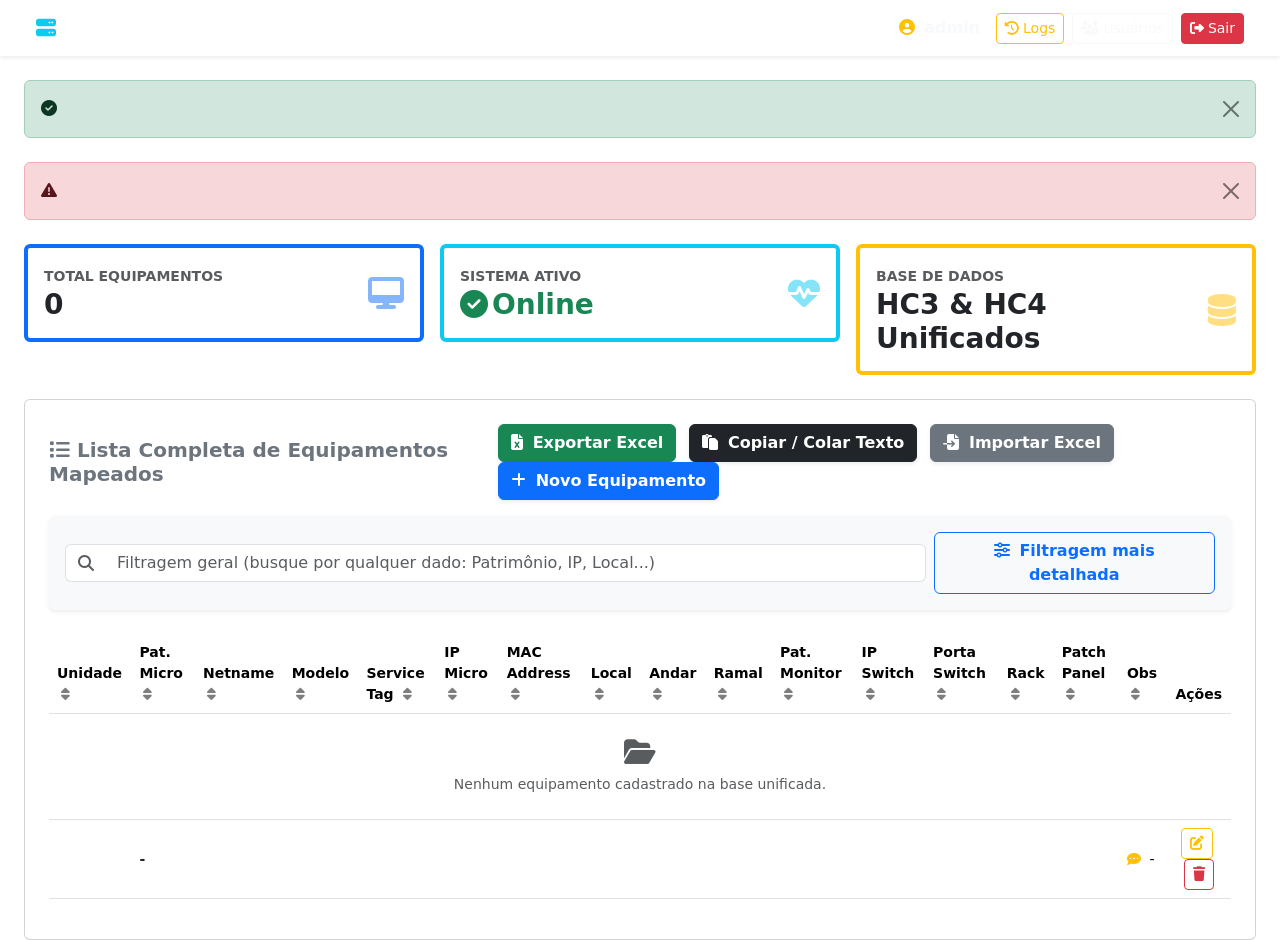
==== src/main/resources/templates/index.html @ 3ecfd711 "feat: Sistema de Inventario HC3/HC4 com MySQL, Docker, Swagger e Logs" ====
<!DOCTYPE html>
<html xmlns:th="http://www.thymeleaf.org"
      xmlns:sec="http://www.thymeleaf.org/extras/spring-security">
<head>
    <meta charset="UTF-8">
    <meta name="viewport" content="width=device-width, initial-scale=1.0">
    <title>Inventário TI - HC3 & HC4</title>
    <!-- Bootstrap & FontAwesome -->
    <link href="https://cdn.jsdelivr.net/npm/bootstrap@5.3.2/dist/css/bootstrap.min.css" rel="stylesheet">
    <link href="https://cdnjs.cloudflare.com/ajax/libs/font-awesome/6.4.0/css/all.min.css" rel="stylesheet">
    <!-- Arquivo CSS Externo via Thymeleaf -->
    <link rel="stylesheet" th:href="@{/css/estilo.css}">
</head>
<body>

<!-- Menu Superior Navbar -->
<nav class="navbar navbar-expand-lg navbar-dark navbar-custom shadow-sm mb-4">
    <div class="container-fluid mx-4">
        <a class="navbar-brand fw-bold" href="/">
            <i class="fa-solid fa-server me-2 text-info"></i>Inventário Unificado HC3 / HC4
        </a>
        <div class="d-flex align-items-center">
            <span class="navbar-text me-3 text-light">
                <i class="fa-solid fa-circle-user me-1 text-warning"></i>
                <strong sec:authentication="name">admin</strong>
            </span>
            <a sec:authorize="hasRole('MASTER')" href="/logs" class="btn btn-outline-warning btn-sm me-2">
                <i class="fa-solid fa-clock-rotate-left me-1"></i>Logs
            </a>
            <a sec:authorize="hasAnyRole('ADMIN', 'MASTER')" href="/usuarios" class="btn btn-outline-light btn-sm me-2">
                <i class="fa-solid fa-users-gear me-1"></i>Usuários
            </a>
            <form th:action="@{/logout}" method="post" class="d-inline">
                <button type="submit" class="btn btn-danger btn-sm">
                    <i class="fa-solid fa-right-from-bracket me-1"></i>Sair
                </button>
            </form>
        </div>
    </div>
</nav>

<!-- Conteúdo Principal -->
<div class="container-fluid px-4">

    <!-- Mensagens de Alerta (Sucesso / Erro) -->
    <div th:if="${sucesso}" class="alert alert-success alert-dismissible fade show mb-4" role="alert">
        <i class="fa-solid fa-circle-check me-2"></i><span th:text="${sucesso}"></span>
        <button type="button" class="btn-close" data-bs-dismiss="alert" aria-label="Close"></button>
    </div>
    <div th:if="${erro}" class="alert alert-danger alert-dismissible fade show mb-4" role="alert">
        <i class="fa-solid fa-triangle-exclamation me-2"></i><span th:text="${erro}"></span>
        <button type="button" class="btn-close" data-bs-dismiss="alert" aria-label="Close"></button>
    </div>

    <!-- CARDS INFORMATIVOS INTERATIVOS -->
    <div class="row g-3 mb-4">
        <!-- 1. TOTAL EQUIPAMENTOS -->
        <div class="col-md-4">
            <div class="card card-box bg-white p-3 border-start border-4 border-primary"
                 data-bs-toggle="tooltip"
                 data-bs-placement="top"
                 th:title="'HC3: ' + ${totalHc3 != null ? totalHc3 : 0} + ' | HC4: ' + ${totalHc4 != null ? totalHc4 : 0}"
                 style="cursor: pointer;">
                <div class="d-flex justify-content-between align-items-center">
                    <div>
                        <span class="text-muted small fw-bold">TOTAL EQUIPAMENTOS</span>
                        <h3 class="fw-bold mb-0" th:text="${equipamentos != null ? equipamentos.size() : 0}">0</h3>
                    </div>
                    <i class="fa-solid fa-desktop fa-2x text-primary opacity-50"></i>
                </div>
            </div>
        </div>

        <!-- 2. SISTEMA ATIVO -->
        <div class="col-md-4">
            <div class="card card-box bg-white p-3 border-start border-4 border-info"
                 data-bs-toggle="modal" data-bs-target="#modalHealthCheck"
                 style="cursor: pointer;" title="Clique para ver o status de saúde do sistema">
                <div class="d-flex justify-content-between align-items-center">
                    <div>
                        <span class="text-muted small fw-bold">SISTEMA ATIVO</span>
                        <h3 class="fw-bold mb-0 text-success"><i class="fa-solid fa-check-circle me-1"></i>Online</h3>
                    </div>
                    <i class="fa-solid fa-heart-pulse fa-2x text-info opacity-50"></i>
                </div>
            </div>
        </div>

        <!-- 3. BASE DE DADOS -->
        <div class="col-md-4">
            <div class="card card-box bg-white p-3 border-start border-4 border-warning"
                 onclick="alternarFiltroBase()"
                 style="cursor: pointer;" title="Clique para alternar o filtro de Unidade">
                <div class="d-flex justify-content-between align-items-center">
                    <div>
                        <span class="text-muted small fw-bold">BASE DE DADOS</span>
                        <h3 class="fw-bold mb-0 text-dark" id="labelBaseDados">HC3 & HC4 Unificados</h3>
                    </div>
                    <i class="fa-solid fa-database fa-2x text-warning opacity-50"></i>
                </div>
            </div>
        </div>
    </div>

    <!-- Tabela e Ações -->
    <div class="card card-box bg-white p-4">
        <div class="d-flex justify-content-between align-items-center mb-3">
            <h5 class="fw-bold text-secondary mb-0"><i class="fa-solid fa-list me-2"></i>Lista Completa de Equipamentos Mapeados</h5>

            <div sec:authorize="hasAnyRole('ADMIN', 'MASTER')">
                <button type="button" onclick="exportarExcelFiltrado()"
                        class="btn btn-success fw-bold shadow-sm me-2"
                        data-bs-toggle="tooltip" data-bs-placement="bottom"
                        title="Gera e baixa uma planilha Excel contendo apenas os dados atualmente filtrados na tela.">
                    <i class="fa-solid fa-file-excel me-1"></i> Exportar Excel
                </button>

                <span class="d-inline-block" data-bs-toggle="tooltip" data-bs-placement="bottom" title="Abre uma janela para colar linhas inteiras copiadas direto do Excel.">
                    <button type="button" class="btn btn-dark fw-bold shadow-sm me-2"
                            data-bs-toggle="modal" data-bs-target="#modalColarTexto">
                        <i class="fa-solid fa-paste me-1"></i> Copiar / Colar Texto
                    </button>
                </span>

                <span class="d-inline-block" data-bs-toggle="tooltip" data-bs-placement="bottom" title="Permite enviar um arquivo .xlsx para mesclar novos dados à base de dados.">
                    <button type="button" class="btn btn-secondary fw-bold shadow-sm me-2"
                            data-bs-toggle="modal" data-bs-target="#modalImportar">
                        <i class="fa-solid fa-file-import me-1"></i> Importar Excel
                    </button>
                </span>

                <a href="/equipamentos/novo" class="btn btn-primary fw-bold shadow-sm"
                   data-bs-toggle="tooltip" data-bs-placement="bottom"
                   title="Abre o formulário para cadastrar um único computador manualmente.">
                    <i class="fa-solid fa-plus me-1"></i> Novo Equipamento
                </a>
            </div>
        </div>

        <!-- PAINEL DE FILTRAGEM -->
        <div class="card bg-light border-0 p-3 mb-4 shadow-sm">
            <div class="row g-2 align-items-center">
                <div class="col-md-9">
                    <div class="input-group">
                        <span class="input-group-text bg-white border-end-0"><i class="fa-solid fa-magnifying-glass text-muted"></i></span>
                        <input type="text" id="filterGeral" class="form-control border-start-0" placeholder="Filtragem geral (busque por qualquer dado: Patrimônio, IP, Local...)" onkeyup="filtrarTabela()">
                    </div>
                </div>
                <div class="col-md-3 text-end">
                    <button type="button" id="btnToggleFiltro" class="btn btn-outline-primary w-100 fw-bold" onclick="toggleFiltroDetalhado()">
                        <i class="fa-solid fa-sliders me-1"></i> Filtragem mais detalhada
                    </button>
                </div>
            </div>

            <div id="painelFiltroDetalhado" class="row g-2 align-items-end mt-2 pt-2 border-top" style="display: none;">
                <div class="col-md-2">
                    <label class="form-label small fw-bold text-secondary mb-1"><i class="fa-solid fa-building me-1"></i>Unidade</label>
                    <select id="filterUnidade" class="form-select form-select-sm" onchange="sincronizarEFiltrar()">
                        <option value="">Todas</option>
                        <option value="HC3">HC3</option>
                        <option value="HC4">HC4</option>
                    </select>
                </div>

                <div class="col-md-2">
                    <label class="form-label small fw-bold text-secondary mb-1"><i class="fa-solid fa-computer me-1"></i>Netname</label>
                    <input type="text" id="filterNetname" class="form-control form-control-sm" placeholder="Ex: HC3-ADM" onkeyup="filtrarTabela()">
                </div>

                <div class="col-md-3">
                    <label class="form-label small fw-bold text-secondary mb-1"><i class="fa-solid fa-microchip me-1"></i>Modelo</label>
                    <input type="text" id="filterModelo" class="form-control form-control-sm" placeholder="Ex: Optiplex" onkeyup="filtrarTabela()">
                </div>

                <div class="col-md-2">
                    <label class="form-label small fw-bold text-secondary mb-1"><i class="fa-solid fa-location-dot me-1"></i>Local</label>
                    <input type="text" id="filterLocal" class="form-control form-control-sm" placeholder="Ex: Recepção" onkeyup="filtrarTabela()">
                </div>

                <div class="col-md-2">
                    <label class="form-label small fw-bold text-secondary mb-1"><i class="fa-solid fa-layer-group me-1"></i>Andar</label>
                    <input type="text" id="filterAndar" class="form-control form-control-sm" placeholder="Ex: Térreo" onkeyup="filtrarTabela()">
                </div>

                <div class="col-md-1">
                    <button type="button" class="btn btn-outline-danger btn-sm w-100" onclick="limparFiltros()" title="Limpar Filtros">
                        <i class="fa-solid fa-filter-circle-xmark"></i>
                    </button>
                </div>
            </div>
        </div>

        <!-- Tabela com Cabeçalhos Clicáveis para Ordenação -->
        <div class="table-responsive">
            <table class="table table-hover align-middle table-custom small" id="tabelaEquipamentos">
                <thead>
                <tr>
                    <th onclick="ordenarTabela(0)">Unidade <i class="fa-solid fa-sort ms-1 opacity-50"></i></th>
                    <th onclick="ordenarTabela(1)">Pat. Micro <i class="fa-solid fa-sort ms-1 opacity-50"></i></th>
                    <th onclick="ordenarTabela(2)">Netname <i class="fa-solid fa-sort ms-1 opacity-50"></i></th>
                    <th onclick="ordenarTabela(3)">Modelo <i class="fa-solid fa-sort ms-1 opacity-50"></i></th>
                    <th onclick="ordenarTabela(4)">Service Tag <i class="fa-solid fa-sort ms-1 opacity-50"></i></th>
                    <th onclick="ordenarTabela(5)">IP Micro <i class="fa-solid fa-sort ms-1 opacity-50"></i></th>
                    <th onclick="ordenarTabela(6)">MAC Address <i class="fa-solid fa-sort ms-1 opacity-50"></i></th>
                    <th onclick="ordenarTabela(7)">Local <i class="fa-solid fa-sort ms-1 opacity-50"></i></th>
                    <th onclick="ordenarTabela(8)">Andar <i class="fa-solid fa-sort ms-1 opacity-50"></i></th>
                    <th onclick="ordenarTabela(9)">Ramal <i class="fa-solid fa-sort ms-1 opacity-50"></i></th>
                    <th onclick="ordenarTabela(10)">Pat. Monitor <i class="fa-solid fa-sort ms-1 opacity-50"></i></th>
                    <th onclick="ordenarTabela(11)">IP Switch <i class="fa-solid fa-sort ms-1 opacity-50"></i></th>
                    <th onclick="ordenarTabela(12)">Porta Switch <i class="fa-solid fa-sort ms-1 opacity-50"></i></th>
                    <th onclick="ordenarTabela(13)">Rack <i class="fa-solid fa-sort ms-1 opacity-50"></i></th>
                    <th onclick="ordenarTabela(14)">Patch Panel <i class="fa-solid fa-sort ms-1 opacity-50"></i></th>
                    <th onclick="ordenarTabela(15)">Obs <i class="fa-solid fa-sort ms-1 opacity-50"></i></th>
                    <th sec:authorize="hasAnyRole('ADMIN', 'MASTER')" class="text-center">Ações</th>
                </tr>
                </thead>
                <tbody id="tabelaCorpo">
                <tr th:if="${equipamentos == null or equipamentos.isEmpty()}">
                    <td colspan="17" class="text-center py-4 text-muted">
                        <i class="fa-solid fa-folder-open fa-2x mb-2 d-block"></i>
                        Nenhum equipamento cadastrado na base unificada.
                    </td>
                </tr>
                <tr th:each="equip : ${equipamentos}">
                    <td>
                        <span class="badge" th:classappend="${equip.unidade == 'HC3'} ? 'badge-hc3' : 'badge-hc4'" th:text="${equip.unidade != null ? equip.unidade : 'HC3'}">HC3</span>
                    </td>
                    <td class="fw-bold text-dark" th:text="${equip.patrimonioMicro}">-</td>
                    <td th:text="${equip.netname != null and !equip.netname.isEmpty() ? equip.netname : '-'}"></td>
                    <td th:text="${equip.modeloMicro != null and !equip.modeloMicro.isEmpty() ? equip.modeloMicro : '-'}"></td>
                    <td th:text="${equip.serviceTag != null and !equip.serviceTag.isEmpty() ? equip.serviceTag : '-'}"></td>
                    <td th:text="${equip.ipMicro != null and !equip.ipMicro.isEmpty() ? equip.ipMicro : '-'}"></td>
                    <td class="font-monospace" th:text="${equip.macAddress != null and !equip.macAddress.isEmpty() ? equip.macAddress : '-'}"></td>
                    <td th:text="${equip.local != null and !equip.local.isEmpty() ? equip.local : '-'}"></td>
                    <td th:text="${equip.andar != null and !equip.andar.isEmpty() ? equip.andar : '-'}"></td>
                    <td th:text="${equip.ramal != null and !equip.ramal.isEmpty() ? equip.ramal : '-'}"></td>
                    <td th:text="${equip.patrimonioMonitor != null and !equip.patrimonioMonitor.isEmpty() ? equip.patrimonioMonitor : '-'}"></td>
                    <td th:text="${equip.ipSwitch != null and !equip.ipSwitch.isEmpty() ? equip.ipSwitch : '-'}"></td>
                    <td th:text="${equip.portaSwitch != null and !equip.portaSwitch.isEmpty() ? equip.portaSwitch : '-'}"></td>
                    <td th:text="${equip.rack != null and !equip.rack.isEmpty() ? equip.rack : '-'}"></td>
                    <td th:text="${equip.patchPanel != null and !equip.patchPanel.isEmpty() ? equip.patchPanel : '-'}"></td>
                    <td>
                        <span th:if="${equip.obs != null and !equip.obs.isEmpty()}" class="text-secondary" th:title="${equip.obs}">
                            <i class="fa-solid fa-comment-dots text-warning me-1"></i>
                            <span th:text="${#strings.abbreviate(equip.obs, 25)}"></span>
                        </span>
                        <span th:unless="${equip.obs != null and !equip.obs.isEmpty()}">-</span>
                    </td>
                    <td sec:authorize="hasAnyRole('ADMIN', 'MASTER')" class="text-center">
                        <a th:href="@{/equipamentos/editar/{id}(id=${equip.patrimonioMicro})}" class="btn btn-outline-warning btn-sm me-1" title="Editar">
                            <i class="fa-solid fa-pen-to-square"></i>
                        </a>
                        <form th:action="@{/equipamentos/deletar/{id}(id=${equip.patrimonioMicro})}" method="post" class="d-inline" onsubmit="return confirm('Tem certeza que deseja remover este equipamento?');">
                            <button type="submit" class="btn btn-outline-danger btn-sm" title="Excluir">
                                <i class="fa-solid fa-trash"></i>
                            </button>
                        </form>
                    </td>
                </tr>
                </tbody>
            </table>
        </div>
    </div>
</div>

<!-- MODAL HEALTH CHECK -->
<div class="modal fade" id="modalHealthCheck" tabindex="-1" aria-hidden="true">
    <div class="modal-dialog">
        <div class="modal-content">
            <div class="modal-header bg-dark text-white">
                <h5 class="modal-title"><i class="fa-solid fa-heart-pulse text-info me-2"></i>Diagnóstico do Sistema & Servidor</h5>
                <button type="button" class="btn-close btn-close-white" data-bs-dismiss="modal" aria-label="Close"></button>
            </div>
            <div class="modal-body">
                <div class="mb-3 d-flex justify-content-between align-items-center p-2 bg-light rounded">
                    <span><i class="fa-solid fa-database me-2 text-warning"></i>Banco de Dados:</span>
                    <span class="badge bg-success"><i class="fa-solid fa-check me-1"></i>Conectado</span>
                </div>
                <div class="mb-3 d-flex justify-content-between align-items-center p-2 bg-light rounded">
                    <span><i class="fa-solid fa-clock me-2 text-primary"></i>Tempo de Atividade (Uptime):</span>
                    <strong th:text="${uptimeMinutos + ' min'}">0 min</strong>
                </div>
                <div class="mb-3 p-2 bg-light rounded">
                    <div class="d-flex justify-content-between mb-1">
                        <span><i class="fa-solid fa-memory me-2 text-danger"></i>Uso de Memória RAM:</span>
                        <strong th:text="${memUsadaMb + ' MB / ' + memTotalMb + ' MB'}">0 MB</strong>
                    </div>
                    <div class="progress" style="height: 10px;">
                        <div class="progress-bar bg-info" role="progressbar"
                             th:style="'width: ' + ${(memUsadaMb * 100) / memTotalMb} + '%'"></div>
                    </div>
                </div>
            </div>
            <div class="modal-footer">
                <button type="button" class="btn btn-secondary btn-sm" data-bs-dismiss="modal">Fechar</button>
            </div>
        </div>
    </div>
</div>

<!-- Modal 1: Importar Excel (.XLSX) -->
<div class="modal fade" id="modalImportar" tabindex="-1" aria-hidden="true">
    <div class="modal-dialog">
        <div class="modal-content">
            <div class="modal-header bg-dark text-white">
                <h5 class="modal-title"><i class="fa-solid fa-file-import me-2"></i>Importar / Mesclar Arquivo Excel</h5>
                <button type="button" class="btn-close btn-close-white" data-bs-dismiss="modal" aria-label="Close"></button>
            </div>
            <form th:action="@{/equipamentos/importar}" method="post" enctype="multipart/form-data">
                <div class="modal-body">
                    <div class="alert alert-info py-2 small">
                        <i class="fa-solid fa-circle-info me-1"></i>
                        <strong>Mapeamento Dinâmico:</strong> O sistema identifica os campos pelo nome da coluna do cabeçalho. Equipamentos repetidos por <strong>Netname</strong> ou <strong>Patrimônio</strong> serão mesclados automaticamente.
                    </div>

                    <div class="mb-3">
                        <label class="form-label fw-bold">Selecione o arquivo Excel (.xlsx)</label>
                        <input type="file" name="file" class="form-control" accept=".xlsx" required>
                    </div>
                </div>
                <div class="modal-footer">
                    <button type="button" class="btn btn-outline-secondary btn-sm" data-bs-dismiss="modal">Cancelar</button>
                    <button type="submit" class="btn btn-primary btn-sm fw-bold">Processar Arquivo</button>
                </div>
            </form>
        </div>
    </div>
</div>

<!-- Modal 2: Copiar e Colar Texto -->
<div class="modal fade" id="modalColarTexto" tabindex="-1" aria-hidden="true">
    <div class="modal-dialog modal-lg">
        <div class="modal-content">
            <div class="modal-header bg-dark text-white">
                <h5 class="modal-title"><i class="fa-solid fa-paste me-2"></i>Copiar e Colar Vários Itens da Planilha</h5>
                <button type="button" class="btn-close btn-close-white" data-bs-dismiss="modal" aria-label="Close"></button>
            </div>
            <form th:action="@{/equipamentos/importar-texto}" method="post">
                <div class="modal-body">
                    <div class="alert alert-warning py-2 small">
                        <i class="fa-solid fa-lightbulb me-1"></i>
                        Copie as linhas da sua planilha (incluindo o cabeçalho) no Excel e cole diretamente na caixa de texto abaixo.
                    </div>

                    <div class="mb-3">
                        <label class="form-label fw-bold">Cole o texto aqui (Cabeçalho + Linhas):</label>
                        <textarea name="textoColado" class="form-control font-monospace small" rows="10" placeholder="Netname   Pat Micro  Express Service    Service Tag...
HC3-GUA01   805703 4638660626 24PQLG2...
HC4-INF01   805718 4628302994 24JKLG2..." required></textarea>
                    </div>
                </div>
                <div class="modal-footer">
                    <button type="button" class="btn btn-outline-secondary btn-sm" data-bs-dismiss="modal">Cancelar</button>
                    <button type="submit" class="btn btn-success btn-sm fw-bold"><i class="fa-solid fa-circle-check me-1"></i>Processar e Salvar</button>
                </div>
            </form>
        </div>
    </div>
</div>

<!-- Bootstrap JS -->
<script src="https://cdn.jsdelivr.net/npm/bootstrap@5.3.2/dist/js/bootstrap.bundle.min.js"></script>

<script>
    document.addEventListener("DOMContentLoaded", function() {
        var tooltipTriggerList = [].slice.call(document.querySelectorAll('[data-bs-toggle="tooltip"]'));
        var tooltipList = tooltipTriggerList.map(function (tooltipTriggerEl) {
            return new bootstrap.Tooltip(tooltipTriggerEl);
        });
        filtrarTabela();
    });

    // VARIAVEIS DE DIREÇÃO DA ORDENAÇÃO
    let direcaoOrdenacao = {};

    function ordenarTabela(colunaIdx) {
        let table = document.getElementById("tabelaCorpo");
        let linhas = Array.from(table.querySelectorAll("tr"));

        // Se a linha for o aviso de "nenhum equipamento", ignora
        if (linhas.length === 1 && linhas[0].querySelectorAll("td").length < 17) return;

        // Alterna entre crescente (asc) e decrescente (desc)
        direcaoOrdenacao[colunaIdx] = !direcaoOrdenacao[colunaIdx];
        let asc = direcaoOrdenacao[colunaIdx];

        linhas.sort((rowA, rowB) => {
            let cellA = rowA.querySelectorAll("td")[colunaIdx].innerText.trim();
            let cellB = rowB.querySelectorAll("td")[colunaIdx].innerText.trim();

            // Tenta converter para número caso a coluna seja numérica (ex: Patrimônio)
            let numA = parseFloat(cellA.replace(/[^0-9.-]+/g, ""));
            let numB = parseFloat(cellB.replace(/[^0-9.-]+/g, ""));

            if (!isNaN(numA) && !isNaN(numB) && cellA.match(/^\d+$/) && cellB.match(/^\d+$/)) {
                return asc ? numA - numB : numB - numA;
            }

            return asc ? cellA.localeCompare(cellB) : cellB.localeCompare(cellA);
        });

        // Reanexa as linhas ordenadas no corpo da tabela
        linhas.forEach(row => table.appendChild(row));

        // Re-aplica os filtros e a zebragem de cores
        filtrarTabela();

        // Atualiza os ícones visualmente nos cabeçalhos
        atualizarIconesOrdenacao(colunaIdx, asc);
    }

    function atualizarIconesOrdenacao(colunaIdx, asc) {
        let ths = document.querySelectorAll("#tabelaEquipamentos th");
        ths.forEach((th, idx) => {
            let icone = th.querySelector("i");
            if (icone) {
                if (idx === colunaIdx) {
                    icone.className = asc ? "fa-solid fa-sort-up ms-1 text-info" : "fa-solid fa-sort-down ms-1 text-info";
                } else {
                    icone.className = "fa-solid fa-sort ms-1 opacity-50";
                }
            }
        });
    }

    function alternarFiltroBase() {
        let selectUnidade = document.getElementById("filterUnidade");
        let label = document.getElementById("labelBaseDados");

        if (selectUnidade.value === "") {
            selectUnidade.value = "HC3";
            label.innerText = "Somente HC3";
        } else if (selectUnidade.value === "HC3") {
            selectUnidade.value = "HC4";
            label.innerText = "Somente HC4";
        } else {
            selectUnidade.value = "";
            label.innerText = "HC3 & HC4 Unificados";
        }
        filtrarTabela();
    }

    function sincronizarEFiltrar() {
        let selectUnidade = document.getElementById("filterUnidade").value;
        let label = document.getElementById("labelBaseDados");

        if (selectUnidade === "HC3") {
            label.innerText = "Somente HC3";
        } else if (selectUnidade === "HC4") {
            label.innerText = "Somente HC4";
        } else {
            label.innerText = "HC3 & HC4 Unificados";
        }
        filtrarTabela();
    }

    function toggleFiltroDetalhado() {
        let painel = document.getElementById("painelFiltroDetalhado");
        let btn = document.getElementById("btnToggleFiltro");

        if (painel.style.display === "none" || painel.style.display === "") {
            painel.style.display = "flex";
            btn.innerHTML = '<i class="fa-solid fa-magnifying-glass me-1"></i> Filtragem geral';
            btn.classList.remove("btn-outline-primary");
            btn.classList.add("btn-outline-secondary");
        } else {
            painel.style.display = "none";
            btn.innerHTML = '<i class="fa-solid fa-sliders me-1"></i> Filtragem mais detalhada';
            btn.classList.remove("btn-outline-secondary");
            btn.classList.add("btn-outline-primary");
        }
    }

    function filtrarTabela() {
        let filtroUnidade = document.getElementById("filterUnidade").value.toUpperCase();
        let filtroNetname = document.getElementById("filterNetname").value.toUpperCase();
        let filtroModelo  = document.getElementById("filterModelo").value.toUpperCase();
        let filtroLocal   = document.getElementById("filterLocal").value.toUpperCase();
        let filtroAndar   = document.getElementById("filterAndar").value.toUpperCase();
        let filtroGeral   = document.getElementById("filterGeral").value.toUpperCase();

        let table = document.getElementById("tabelaCorpo");
        let tr = table.getElementsByTagName("tr");
        let contadorVisivel = 0;

        for (let i = 0; i < tr.length; i++) {
            let tds = tr[i].getElementsByTagName("td");
            if (tds.length < 17) continue;

            let txtUnidade = (tds[0].textContent || tds[0].innerText).toUpperCase();
            let txtNetname = (tds[2].textContent || tds[2].innerText).toUpperCase();
            let txtModelo  = (tds[3].textContent || tds[3].innerText).toUpperCase();
            let txtLocal   = (tds[7].textContent || tds[7].innerText).toUpperCase();
            let txtAndar   = (tds[8].textContent || tds[8].innerText).toUpperCase();
            let txtLinhaCompleta = (tr[i].textContent || tr[i].innerText).toUpperCase();

            let matchUnidade = (filtroUnidade === "" || txtUnidade.indexOf(filtroUnidade) > -1);
            let matchNetname = (filtroNetname === "" || txtNetname.indexOf(filtroNetname) > -1);
            let matchModelo  = (filtroModelo === ""  || txtModelo.indexOf(filtroModelo) > -1);
            let matchLocal   = (filtroLocal === ""   || txtLocal.indexOf(filtroLocal) > -1);
            let matchAndar   = (filtroAndar === ""   || txtAndar.indexOf(filtroAndar) > -1);
            let matchGeral   = (filtroGeral === ""   || txtLinhaCompleta.indexOf(filtroGeral) > -1);

            if (matchUnidade && matchNetname && matchModelo && matchLocal && matchAndar && matchGeral) {
                tr[i].style.display = "";
                contadorVisivel++;

                tr[i].classList.remove("linha-impar", "linha-par");
                if (contadorVisivel % 2 === 0) {
                    tr[i].classList.add("linha-par");
                } else {
                    tr[i].classList.add("linha-impar");
                }
            } else {
                tr[i].style.display = "none";
            }
        }
    }

    function limparFiltros() {
        document.getElementById("filterUnidade").value = "";
        document.getElementById("filterNetname").value = "";
        document.getElementById("filterModelo").value = "";
        document.getElementById("filterLocal").value = "";
        document.getElementById("filterAndar").value = "";
        document.getElementById("filterGeral").value = "";
        sincronizarEFiltrar();
    }

    function exportarExcelFiltrado() {
        let unidade = encodeURIComponent(document.getElementById("filterUnidade").value);
        let netname = encodeURIComponent(document.getElementById("filterNetname").value);
        let modelo  = encodeURIComponent(document.getElementById("filterModelo").value);
        let local   = encodeURIComponent(document.getElementById("filterLocal").value);
        let andar   = encodeURIComponent(document.getElementById("filterAndar").value);
        let geral   = encodeURIComponent(document.getElementById("filterGeral").value);

        let url = `/equipamentos/exportar?unidade=${unidade}&netname=${netname}&modelo=${modelo}&local=${local}&andar=${andar}&geral=${geral}`;
        window.location.href = url;
    }
</script>
</body>
</html>
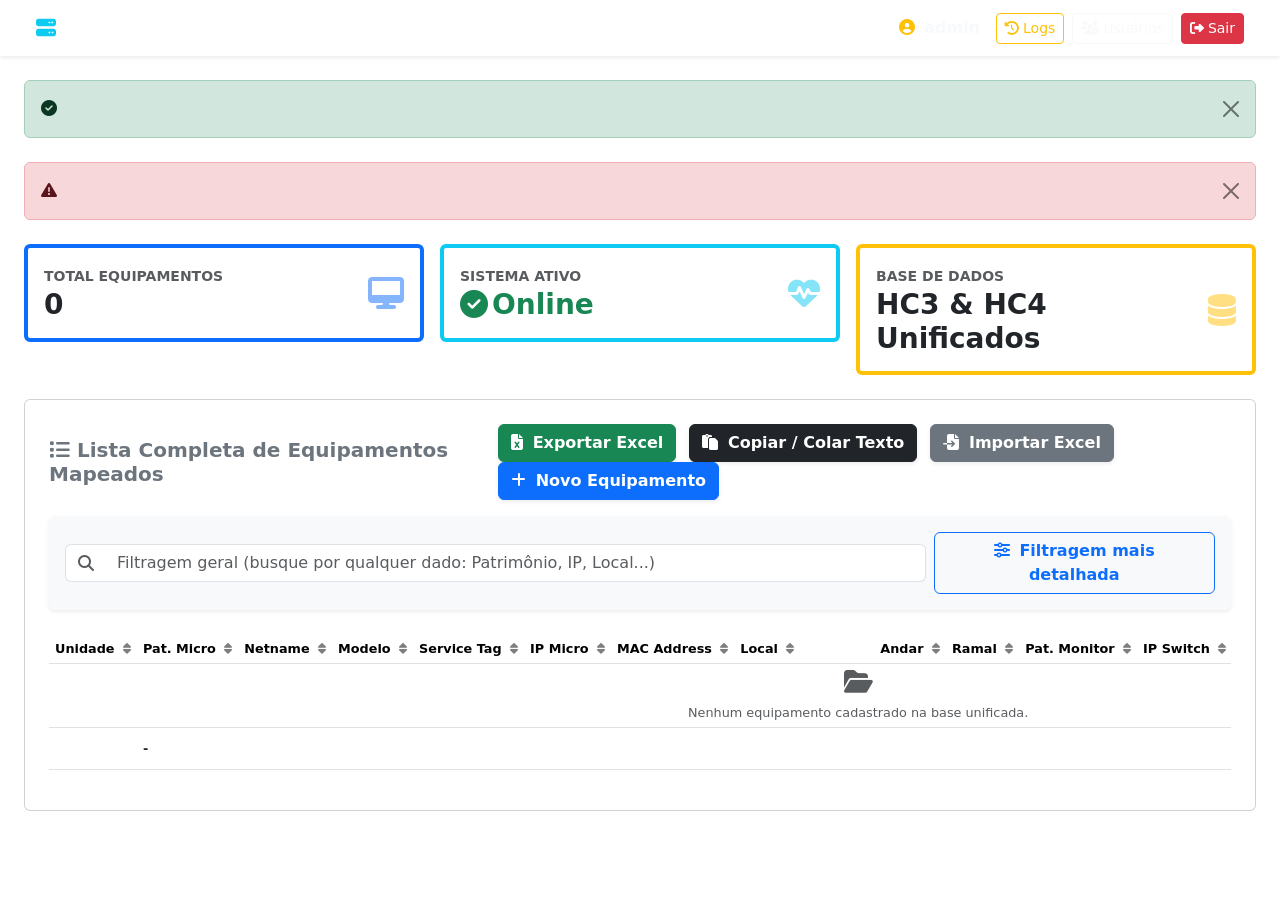
==== commit 73bfaf1f: "ui: otimiza largura da tabela para caber na tela sem rolagem horizontal" ====
--- a/src/main/resources/templates/index.html
+++ b/src/main/resources/templates/index.html
@@ -10,6 +10,36 @@
     <link href="https://cdnjs.cloudflare.com/ajax/libs/font-awesome/6.4.0/css/all.min.css" rel="stylesheet">
     <!-- Arquivo CSS Externo via Thymeleaf -->
     <link rel="stylesheet" th:href="@{/css/estilo.css}">
+
+    <style>
+        /* Ajustes de responsividade e tabela compacta */
+        .table-responsive {
+            max-height: 70vh;
+            overflow-y: auto;
+            overflow-x: auto;
+        }
+
+        .table-custom {
+            font-size: 0.80rem !important; /* Diminui levemente a fonte */
+            width: 100% !important;
+        }
+
+        .table-custom th,
+        .table-custom td {
+            padding: 5px 6px !important; /* Compacta espaçamento das células */
+            vertical-align: middle;
+            white-space: nowrap; /* Impede quebras indesejadas em dados curtos */
+        }
+
+        /* Coluna Local quebra linha para não esticar a tela */
+        .table-custom td.col-local,
+        .table-custom th.col-local {
+            white-space: normal !important;
+            min-width: 140px;
+            max-width: 200px;
+            word-break: break-word;
+        }
+    </style>
 </head>
 <body>
 
@@ -191,7 +221,7 @@
             </div>
         </div>
 
-        <!-- Tabela com Cabeçalhos Clicáveis para Ordenação -->
+        <!-- Tabela Ajustada para Caber na Tela -->
         <div class="table-responsive">
             <table class="table table-hover align-middle table-custom small" id="tabelaEquipamentos">
                 <thead>
@@ -203,14 +233,15 @@
                     <th onclick="ordenarTabela(4)">Service Tag <i class="fa-solid fa-sort ms-1 opacity-50"></i></th>
                     <th onclick="ordenarTabela(5)">IP Micro <i class="fa-solid fa-sort ms-1 opacity-50"></i></th>
                     <th onclick="ordenarTabela(6)">MAC Address <i class="fa-solid fa-sort ms-1 opacity-50"></i></th>
-                    <th onclick="ordenarTabela(7)">Local <i class="fa-solid fa-sort ms-1 opacity-50"></i></th>
+                    <th class="col-local" onclick="ordenarTabela(7)">Local <i class="fa-solid fa-sort ms-1 opacity-50"></i></th>
                     <th onclick="ordenarTabela(8)">Andar <i class="fa-solid fa-sort ms-1 opacity-50"></i></th>
                     <th onclick="ordenarTabela(9)">Ramal <i class="fa-solid fa-sort ms-1 opacity-50"></i></th>
                     <th onclick="ordenarTabela(10)">Pat. Monitor <i class="fa-solid fa-sort ms-1 opacity-50"></i></th>
-                    <th onclick="ordenarTabela(11)">IP Switch <i class="fa-solid fa-sort ms-1 opacity-50"></i></th>
-                    <th onclick="ordenarTabela(12)">Porta Switch <i class="fa-solid fa-sort ms-1 opacity-50"></i></th>
-                    <th onclick="ordenarTabela(13)">Rack <i class="fa-solid fa-sort ms-1 opacity-50"></i></th>
-                    <th onclick="ordenarTabela(14)">Patch Panel <i class="fa-solid fa-sort ms-1 opacity-50"></i></th>
+                    <!-- Colunas secundárias visíveis apenas em telas XL -->
+                    <th class="d-none d-xl-table-cell" onclick="ordenarTabela(11)">IP Switch <i class="fa-solid fa-sort ms-1 opacity-50"></i></th>
+                    <th class="d-none d-xl-table-cell" onclick="ordenarTabela(12)">Porta Switch <i class="fa-solid fa-sort ms-1 opacity-50"></i></th>
+                    <th class="d-none d-xl-table-cell" onclick="ordenarTabela(13)">Rack <i class="fa-solid fa-sort ms-1 opacity-50"></i></th>
+                    <th class="d-none d-xl-table-cell" onclick="ordenarTabela(14)">Patch Panel <i class="fa-solid fa-sort ms-1 opacity-50"></i></th>
                     <th onclick="ordenarTabela(15)">Obs <i class="fa-solid fa-sort ms-1 opacity-50"></i></th>
                     <th sec:authorize="hasAnyRole('ADMIN', 'MASTER')" class="text-center">Ações</th>
                 </tr>
@@ -232,14 +263,14 @@
                     <td th:text="${equip.serviceTag != null and !equip.serviceTag.isEmpty() ? equip.serviceTag : '-'}"></td>
                     <td th:text="${equip.ipMicro != null and !equip.ipMicro.isEmpty() ? equip.ipMicro : '-'}"></td>
                     <td class="font-monospace" th:text="${equip.macAddress != null and !equip.macAddress.isEmpty() ? equip.macAddress : '-'}"></td>
-                    <td th:text="${equip.local != null and !equip.local.isEmpty() ? equip.local : '-'}"></td>
+                    <td class="col-local" th:text="${equip.local != null and !equip.local.isEmpty() ? equip.local : '-'}"></td>
                     <td th:text="${equip.andar != null and !equip.andar.isEmpty() ? equip.andar : '-'}"></td>
                     <td th:text="${equip.ramal != null and !equip.ramal.isEmpty() ? equip.ramal : '-'}"></td>
                     <td th:text="${equip.patrimonioMonitor != null and !equip.patrimonioMonitor.isEmpty() ? equip.patrimonioMonitor : '-'}"></td>
-                    <td th:text="${equip.ipSwitch != null and !equip.ipSwitch.isEmpty() ? equip.ipSwitch : '-'}"></td>
-                    <td th:text="${equip.portaSwitch != null and !equip.portaSwitch.isEmpty() ? equip.portaSwitch : '-'}"></td>
-                    <td th:text="${equip.rack != null and !equip.rack.isEmpty() ? equip.rack : '-'}"></td>
-                    <td th:text="${equip.patchPanel != null and !equip.patchPanel.isEmpty() ? equip.patchPanel : '-'}"></td>
+                    <td class="d-none d-xl-table-cell" th:text="${equip.ipSwitch != null and !equip.ipSwitch.isEmpty() ? equip.ipSwitch : '-'}"></td>
+                    <td class="d-none d-xl-table-cell" th:text="${equip.portaSwitch != null and !equip.portaSwitch.isEmpty() ? equip.portaSwitch : '-'}"></td>
+                    <td class="d-none d-xl-table-cell" th:text="${equip.rack != null and !equip.rack.isEmpty() ? equip.rack : '-'}"></td>
+                    <td class="d-none d-xl-table-cell" th:text="${equip.patchPanel != null and !equip.patchPanel.isEmpty() ? equip.patchPanel : '-'}"></td>
                     <td>
                         <span th:if="${equip.obs != null and !equip.obs.isEmpty()}" class="text-secondary" th:title="${equip.obs}">
                             <i class="fa-solid fa-comment-dots text-warning me-1"></i>
@@ -378,10 +409,8 @@
         let table = document.getElementById("tabelaCorpo");
         let linhas = Array.from(table.querySelectorAll("tr"));
 
-        // Se a linha for o aviso de "nenhum equipamento", ignora
         if (linhas.length === 1 && linhas[0].querySelectorAll("td").length < 17) return;
 
-        // Alterna entre crescente (asc) e decrescente (desc)
         direcaoOrdenacao[colunaIdx] = !direcaoOrdenacao[colunaIdx];
         let asc = direcaoOrdenacao[colunaIdx];
 
@@ -389,7 +418,6 @@
             let cellA = rowA.querySelectorAll("td")[colunaIdx].innerText.trim();
             let cellB = rowB.querySelectorAll("td")[colunaIdx].innerText.trim();
 
-            // Tenta converter para número caso a coluna seja numérica (ex: Patrimônio)
             let numA = parseFloat(cellA.replace(/[^0-9.-]+/g, ""));
             let numB = parseFloat(cellB.replace(/[^0-9.-]+/g, ""));
 
@@ -400,13 +428,8 @@
             return asc ? cellA.localeCompare(cellB) : cellB.localeCompare(cellA);
         });
 
-        // Reanexa as linhas ordenadas no corpo da tabela
         linhas.forEach(row => table.appendChild(row));
-
-        // Re-aplica os filtros e a zebragem de cores
         filtrarTabela();
-
-        // Atualiza os ícones visualmente nos cabeçalhos
         atualizarIconesOrdenacao(colunaIdx, asc);
     }
 
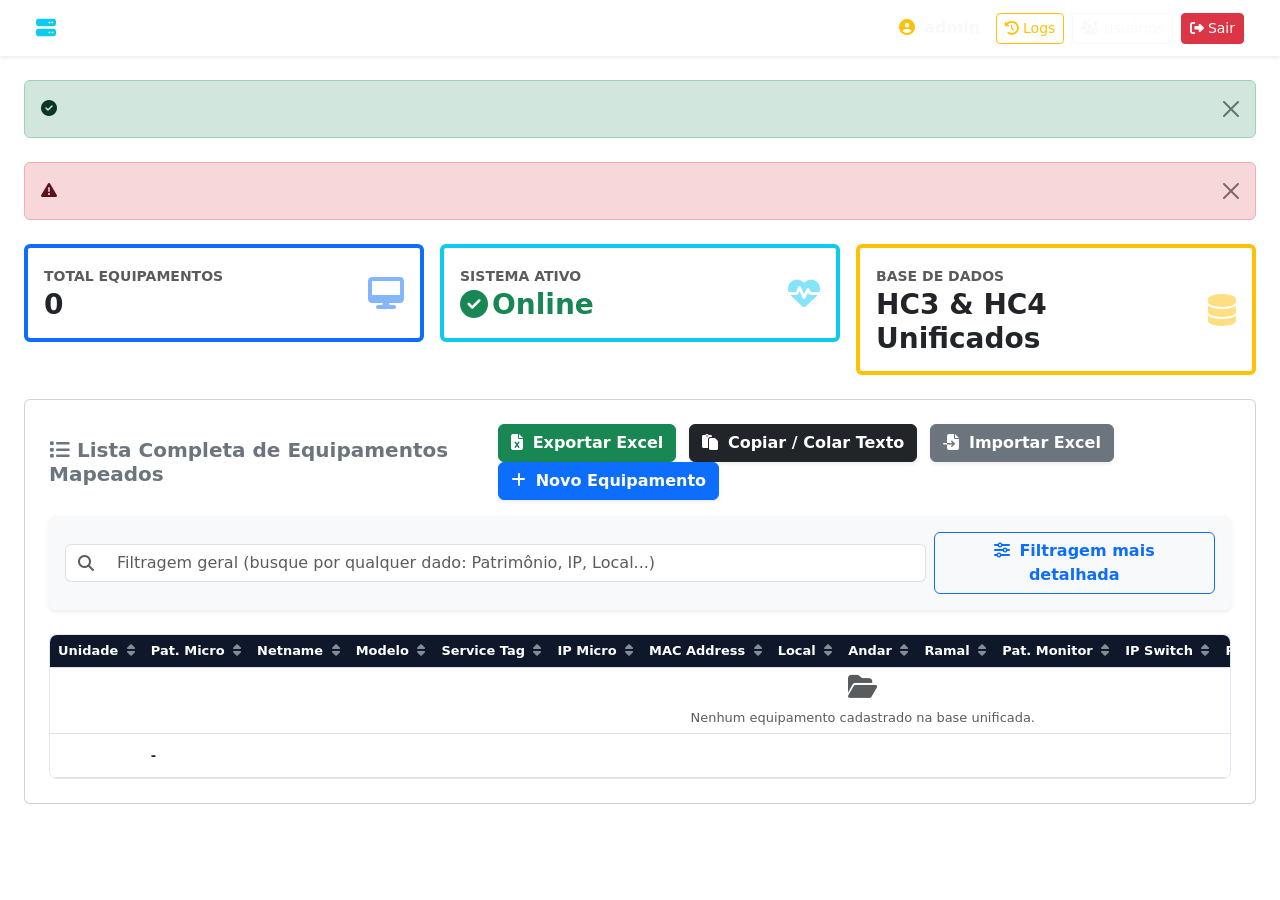
==== commit c8172946: "style: ajusta largura da tabela para exibicao em iframe" ====
--- a/src/main/resources/templates/index.html
+++ b/src/main/resources/templates/index.html
@@ -12,32 +12,51 @@
     <link rel="stylesheet" th:href="@{/css/estilo.css}">
 
     <style>
-        /* Ajustes de responsividade e tabela compacta */
+        /* Ajusta o container para respeitar os limites do iframe ou janela */
         .table-responsive {
             max-height: 70vh;
             overflow-y: auto;
             overflow-x: auto;
-        }
-
+            border: 1px solid #e2e8f0;
+            border-radius: 8px;
+            width: 100%;
+        }
+
+        /* Força a tabela a ocupar toda a largura disponível no iframe */
         .table-custom {
-            font-size: 0.80rem !important; /* Diminui levemente a fonte */
+            font-size: 0.81rem !important;
             width: 100% !important;
+            margin-bottom: 0;
         }
 
         .table-custom th,
         .table-custom td {
-            padding: 5px 6px !important; /* Compacta espaçamento das células */
+            padding: 6px 8px !important;
             vertical-align: middle;
-            white-space: nowrap; /* Impede quebras indesejadas em dados curtos */
-        }
-
-        /* Coluna Local quebra linha para não esticar a tela */
-        .table-custom td.col-local,
-        .table-custom th.col-local {
-            white-space: normal !important;
-            min-width: 140px;
-            max-width: 200px;
-            word-break: break-word;
+            white-space: nowrap !important;
+        }
+
+        /* Trata a coluna LOCAL para evitar que force a barra de rolagem no iframe */
+        .table-custom .col-local {
+            max-width: 180px;
+            overflow: hidden;
+            text-overflow: ellipsis;
+            white-space: nowrap !important;
+        }
+
+        /* Cabeçalho fixo no topo durante a rolagem */
+        .table-custom th {
+            position: sticky;
+            top: 0;
+            z-index: 10;
+            background-color: #0f172a !important;
+            color: #ffffff !important;
+            cursor: pointer;
+            user-select: none;
+        }
+
+        .table-custom th:hover {
+            background-color: #1e293b !important;
         }
     </style>
 </head>
@@ -221,7 +240,7 @@
             </div>
         </div>
 
-        <!-- Tabela Ajustada para Caber na Tela -->
+        <!-- Tabela Ajustada e Sincronizada -->
         <div class="table-responsive">
             <table class="table table-hover align-middle table-custom small" id="tabelaEquipamentos">
                 <thead>
@@ -237,7 +256,7 @@
                     <th onclick="ordenarTabela(8)">Andar <i class="fa-solid fa-sort ms-1 opacity-50"></i></th>
                     <th onclick="ordenarTabela(9)">Ramal <i class="fa-solid fa-sort ms-1 opacity-50"></i></th>
                     <th onclick="ordenarTabela(10)">Pat. Monitor <i class="fa-solid fa-sort ms-1 opacity-50"></i></th>
-                    <!-- Colunas secundárias visíveis apenas em telas XL -->
+                    <!-- Colunas secundárias (ocultas em monitores menores para manter a fluidez) -->
                     <th class="d-none d-xl-table-cell" onclick="ordenarTabela(11)">IP Switch <i class="fa-solid fa-sort ms-1 opacity-50"></i></th>
                     <th class="d-none d-xl-table-cell" onclick="ordenarTabela(12)">Porta Switch <i class="fa-solid fa-sort ms-1 opacity-50"></i></th>
                     <th class="d-none d-xl-table-cell" onclick="ordenarTabela(13)">Rack <i class="fa-solid fa-sort ms-1 opacity-50"></i></th>
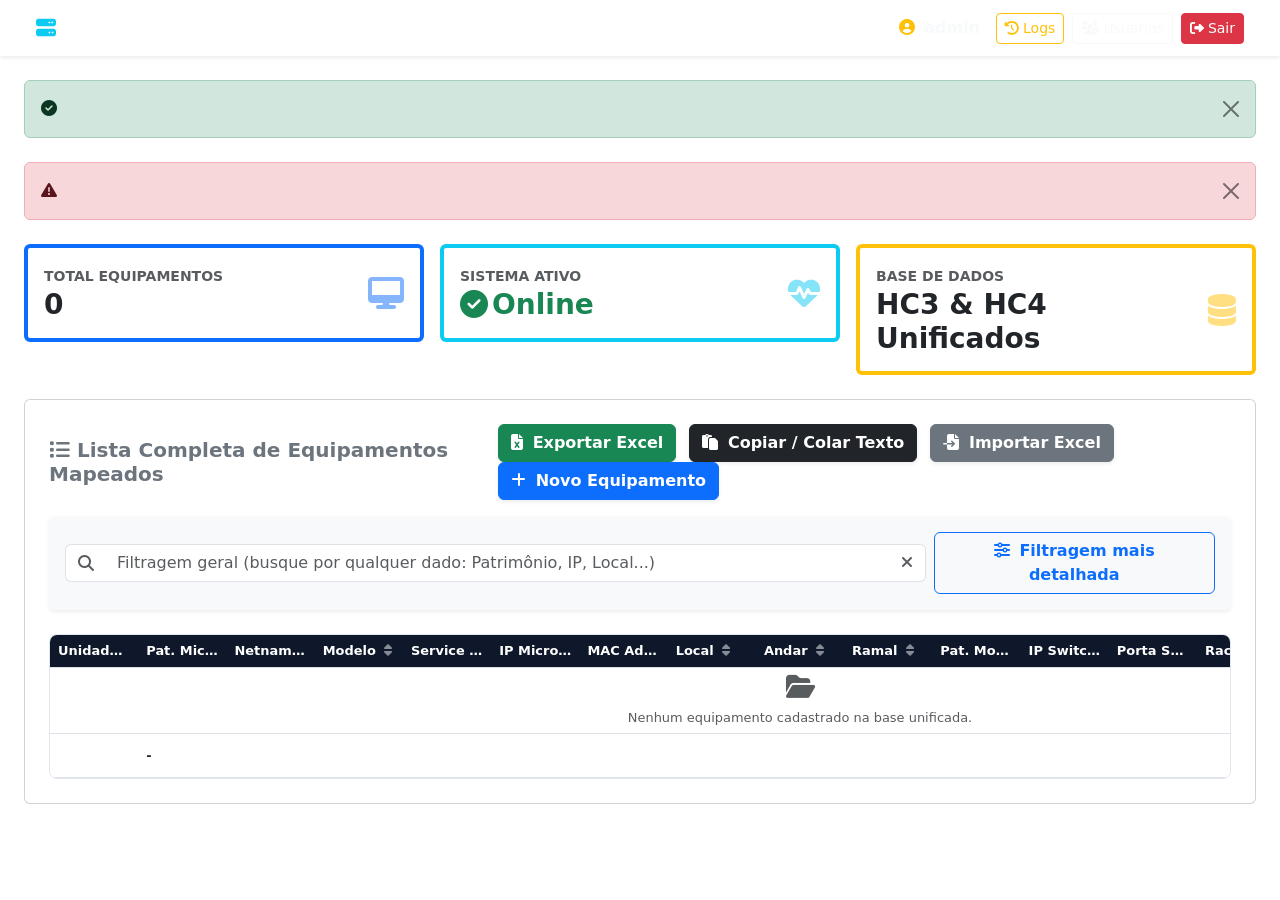
==== commit 71fc9569: "style: ajusta truncamento de texto com tooltip no hover e limpa o layout" ====
--- a/src/main/resources/templates/index.html
+++ b/src/main/resources/templates/index.html
@@ -12,7 +12,7 @@
     <link rel="stylesheet" th:href="@{/css/estilo.css}">
 
     <style>
-        /* Ajusta o container para respeitar os limites do iframe ou janela */
+        /* Container responsivo da tabela com rolagem nativa */
         .table-responsive {
             max-height: 70vh;
             overflow-y: auto;
@@ -22,26 +22,23 @@
             width: 100%;
         }
 
-        /* Força a tabela a ocupar toda a largura disponível no iframe */
+        /* Estrutura base da tabela */
         .table-custom {
             font-size: 0.81rem !important;
             width: 100% !important;
+            min-width: 1500px; /* Garante que a tabela não esmague as colunas em telas pequenas */
             margin-bottom: 0;
-        }
-
+            table-layout: fixed; /* Força o alinhamento e divisão igualitária das colunas */
+        }
+
+        /* Células truncadas (corta o texto longo e adiciona "...") */
         .table-custom th,
         .table-custom td {
             padding: 6px 8px !important;
             vertical-align: middle;
             white-space: nowrap !important;
-        }
-
-        /* Trata a coluna LOCAL para evitar que force a barra de rolagem no iframe */
-        .table-custom .col-local {
-            max-width: 180px;
             overflow: hidden;
             text-overflow: ellipsis;
-            white-space: nowrap !important;
         }
 
         /* Cabeçalho fixo no topo durante a rolagem */
@@ -192,7 +189,10 @@
                 <div class="col-md-9">
                     <div class="input-group">
                         <span class="input-group-text bg-white border-end-0"><i class="fa-solid fa-magnifying-glass text-muted"></i></span>
-                        <input type="text" id="filterGeral" class="form-control border-start-0" placeholder="Filtragem geral (busque por qualquer dado: Patrimônio, IP, Local...)" onkeyup="filtrarTabela()">
+                        <input type="text" id="filterGeral" class="form-control border-start-0 border-end-0" placeholder="Filtragem geral (busque por qualquer dado: Patrimônio, IP, Local...)" onkeyup="filtrarTabela()">
+                        <button class="btn btn-white bg-white border border-start-0 text-muted" type="button" onclick="limparTudo()" title="Limpar todos os filtros">
+                            <i class="fa-solid fa-xmark"></i>
+                        </button>
                     </div>
                 </div>
                 <div class="col-md-3 text-end">
@@ -233,7 +233,7 @@
                 </div>
 
                 <div class="col-md-1">
-                    <button type="button" class="btn btn-outline-danger btn-sm w-100" onclick="limparFiltros()" title="Limpar Filtros">
+                    <button type="button" class="btn btn-outline-danger btn-sm w-100" onclick="limparTudo()" title="Limpar todos os Filtros">
                         <i class="fa-solid fa-filter-circle-xmark"></i>
                     </button>
                 </div>
@@ -252,7 +252,7 @@
                     <th onclick="ordenarTabela(4)">Service Tag <i class="fa-solid fa-sort ms-1 opacity-50"></i></th>
                     <th onclick="ordenarTabela(5)">IP Micro <i class="fa-solid fa-sort ms-1 opacity-50"></i></th>
                     <th onclick="ordenarTabela(6)">MAC Address <i class="fa-solid fa-sort ms-1 opacity-50"></i></th>
-                    <th class="col-local" onclick="ordenarTabela(7)">Local <i class="fa-solid fa-sort ms-1 opacity-50"></i></th>
+                    <th onclick="ordenarTabela(7)">Local <i class="fa-solid fa-sort ms-1 opacity-50"></i></th>
                     <th onclick="ordenarTabela(8)">Andar <i class="fa-solid fa-sort ms-1 opacity-50"></i></th>
                     <th onclick="ordenarTabela(9)">Ramal <i class="fa-solid fa-sort ms-1 opacity-50"></i></th>
                     <th onclick="ordenarTabela(10)">Pat. Monitor <i class="fa-solid fa-sort ms-1 opacity-50"></i></th>
@@ -272,24 +272,25 @@
                         Nenhum equipamento cadastrado na base unificada.
                     </td>
                 </tr>
+                <!-- Usando th:title em todas as colunas para o hover -->
                 <tr th:each="equip : ${equipamentos}">
-                    <td>
+                    <td th:title="${equip.unidade}">
                         <span class="badge" th:classappend="${equip.unidade == 'HC3'} ? 'badge-hc3' : 'badge-hc4'" th:text="${equip.unidade != null ? equip.unidade : 'HC3'}">HC3</span>
                     </td>
-                    <td class="fw-bold text-dark" th:text="${equip.patrimonioMicro}">-</td>
-                    <td th:text="${equip.netname != null and !equip.netname.isEmpty() ? equip.netname : '-'}"></td>
-                    <td th:text="${equip.modeloMicro != null and !equip.modeloMicro.isEmpty() ? equip.modeloMicro : '-'}"></td>
-                    <td th:text="${equip.serviceTag != null and !equip.serviceTag.isEmpty() ? equip.serviceTag : '-'}"></td>
-                    <td th:text="${equip.ipMicro != null and !equip.ipMicro.isEmpty() ? equip.ipMicro : '-'}"></td>
-                    <td class="font-monospace" th:text="${equip.macAddress != null and !equip.macAddress.isEmpty() ? equip.macAddress : '-'}"></td>
-                    <td class="col-local" th:text="${equip.local != null and !equip.local.isEmpty() ? equip.local : '-'}"></td>
-                    <td th:text="${equip.andar != null and !equip.andar.isEmpty() ? equip.andar : '-'}"></td>
-                    <td th:text="${equip.ramal != null and !equip.ramal.isEmpty() ? equip.ramal : '-'}"></td>
-                    <td th:text="${equip.patrimonioMonitor != null and !equip.patrimonioMonitor.isEmpty() ? equip.patrimonioMonitor : '-'}"></td>
-                    <td class="d-none d-xl-table-cell" th:text="${equip.ipSwitch != null and !equip.ipSwitch.isEmpty() ? equip.ipSwitch : '-'}"></td>
-                    <td class="d-none d-xl-table-cell" th:text="${equip.portaSwitch != null and !equip.portaSwitch.isEmpty() ? equip.portaSwitch : '-'}"></td>
-                    <td class="d-none d-xl-table-cell" th:text="${equip.rack != null and !equip.rack.isEmpty() ? equip.rack : '-'}"></td>
-                    <td class="d-none d-xl-table-cell" th:text="${equip.patchPanel != null and !equip.patchPanel.isEmpty() ? equip.patchPanel : '-'}"></td>
+                    <td class="fw-bold text-dark" th:title="${equip.patrimonioMicro}" th:text="${equip.patrimonioMicro}">-</td>
+                    <td th:title="${equip.netname}" th:text="${equip.netname != null and !equip.netname.isEmpty() ? equip.netname : '-'}"></td>
+                    <td th:title="${equip.modeloMicro}" th:text="${equip.modeloMicro != null and !equip.modeloMicro.isEmpty() ? equip.modeloMicro : '-'}"></td>
+                    <td th:title="${equip.serviceTag}" th:text="${equip.serviceTag != null and !equip.serviceTag.isEmpty() ? equip.serviceTag : '-'}"></td>
+                    <td th:title="${equip.ipMicro}" th:text="${equip.ipMicro != null and !equip.ipMicro.isEmpty() ? equip.ipMicro : '-'}"></td>
+                    <td class="font-monospace" th:title="${equip.macAddress}" th:text="${equip.macAddress != null and !equip.macAddress.isEmpty() ? equip.macAddress : '-'}"></td>
+                    <td th:title="${equip.local}" th:text="${equip.local != null and !equip.local.isEmpty() ? equip.local : '-'}"></td>
+                    <td th:title="${equip.andar}" th:text="${equip.andar != null and !equip.andar.isEmpty() ? equip.andar : '-'}"></td>
+                    <td th:title="${equip.ramal}" th:text="${equip.ramal != null and !equip.ramal.isEmpty() ? equip.ramal : '-'}"></td>
+                    <td th:title="${equip.patrimonioMonitor}" th:text="${equip.patrimonioMonitor != null and !equip.patrimonioMonitor.isEmpty() ? equip.patrimonioMonitor : '-'}"></td>
+                    <td class="d-none d-xl-table-cell" th:title="${equip.ipSwitch}" th:text="${equip.ipSwitch != null and !equip.ipSwitch.isEmpty() ? equip.ipSwitch : '-'}"></td>
+                    <td class="d-none d-xl-table-cell" th:title="${equip.portaSwitch}" th:text="${equip.portaSwitch != null and !equip.portaSwitch.isEmpty() ? equip.portaSwitch : '-'}"></td>
+                    <td class="d-none d-xl-table-cell" th:title="${equip.rack}" th:text="${equip.rack != null and !equip.rack.isEmpty() ? equip.rack : '-'}"></td>
+                    <td class="d-none d-xl-table-cell" th:title="${equip.patchPanel}" th:text="${equip.patchPanel != null and !equip.patchPanel.isEmpty() ? equip.patchPanel : '-'}"></td>
                     <td>
                         <span th:if="${equip.obs != null and !equip.obs.isEmpty()}" class="text-secondary" th:title="${equip.obs}">
                             <i class="fa-solid fa-comment-dots text-warning me-1"></i>
@@ -560,16 +561,19 @@
         }
     }
 
-    function limparFiltros() {
+    // Função unificada para limpar busca geral e filtro detalhado simultaneamente
+    function limparTudo() {
         document.getElementById("filterUnidade").value = "";
         document.getElementById("filterNetname").value = "";
         document.getElementById("filterModelo").value = "";
         document.getElementById("filterLocal").value = "";
         document.getElementById("filterAndar").value = "";
         document.getElementById("filterGeral").value = "";
+
         sincronizarEFiltrar();
     }
 
+    // Função completada que havia vindo cortada na sua mensagem
     function exportarExcelFiltrado() {
         let unidade = encodeURIComponent(document.getElementById("filterUnidade").value);
         let netname = encodeURIComponent(document.getElementById("filterNetname").value);
@@ -578,9 +582,10 @@
         let andar   = encodeURIComponent(document.getElementById("filterAndar").value);
         let geral   = encodeURIComponent(document.getElementById("filterGeral").value);
 
-        let url = `/equipamentos/exportar?unidade=${unidade}&netname=${netname}&modelo=${modelo}&local=${local}&andar=${andar}&geral=${geral}`;
-        window.location.href = url;
+        // Supondo que você tenha um endpoint para exportar, essa é a rota padrão de exportação passando os filtros:
+        window.location.href = `/equipamentos/exportar?unidade=${unidade}&netname=${netname}&modelo=${modelo}&local=${local}&andar=${andar}&geral=${geral}`;
     }
 </script>
+
 </body>
 </html>
